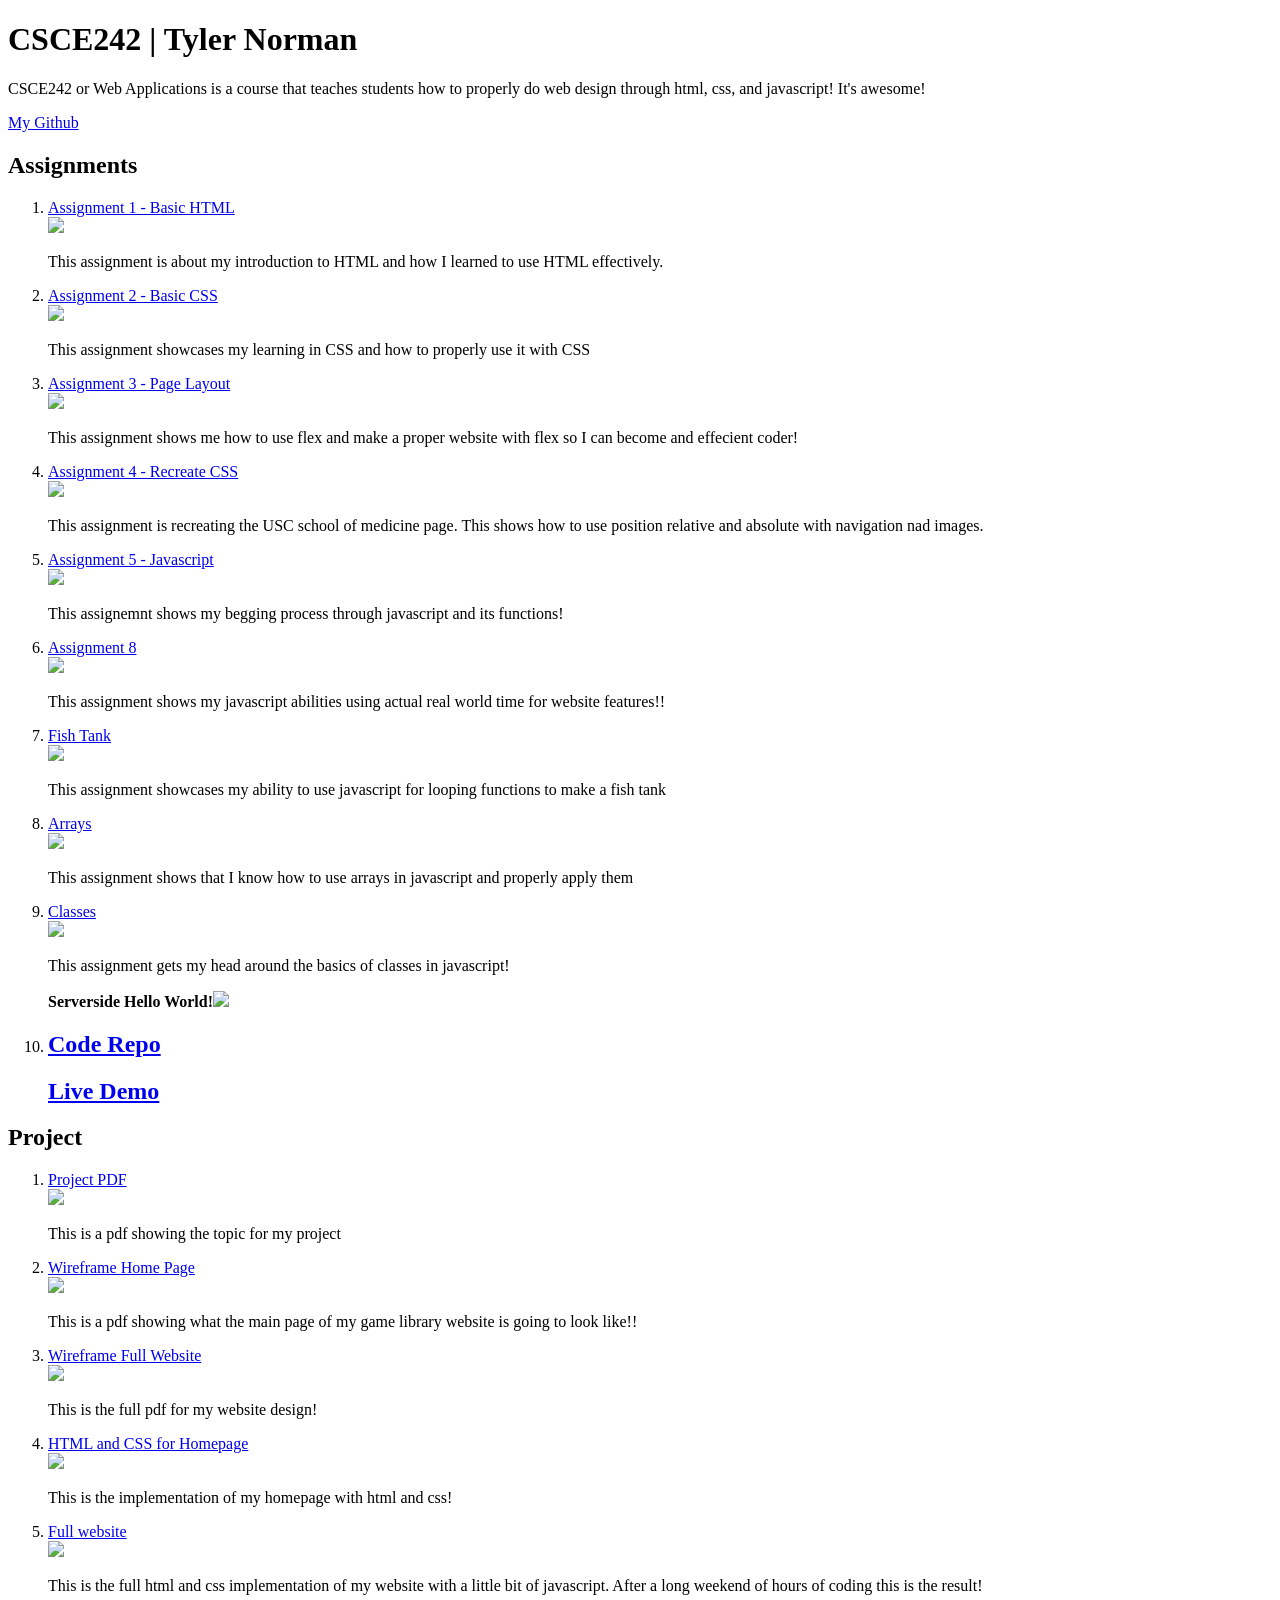
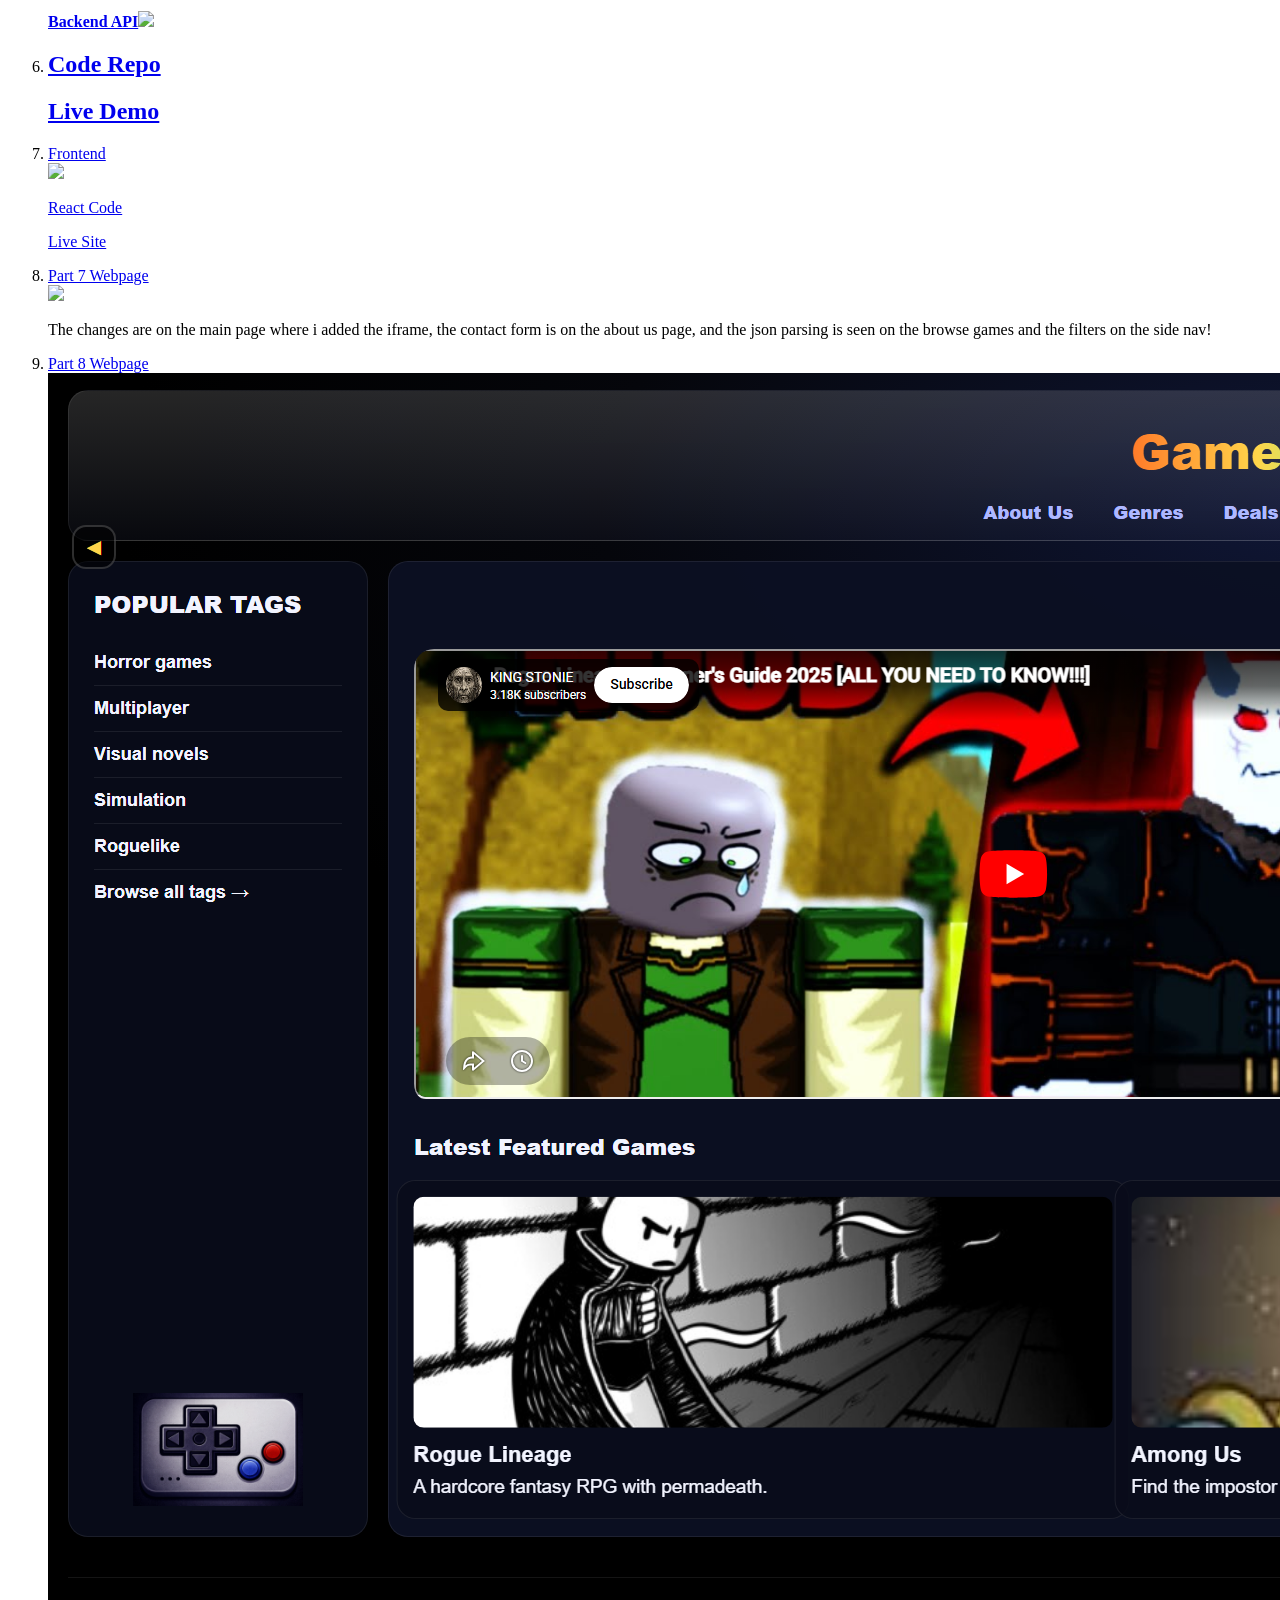
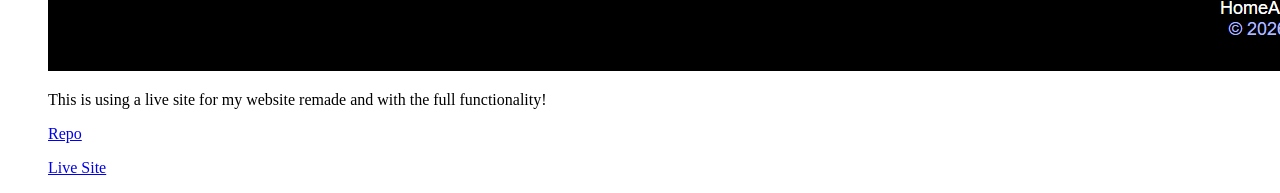
==== csce242-spring2026/index.html @ f4f1f01e "Finished" ====
<!DOCTYPE html>
<html lang="en">
    <head>
        <title>CSCE 242: Tyler Norman</title>
        <link rel="stylesheet" href="mainstyle.css">
    </head>
    <body>
        <div id="content">
        <h1 class="headers">CSCE242 | Tyler Norman</h1>
        <p class="description">CSCE242 or Web Applications is a course that teaches students how to properly do web design through html, css, and javascript! It's awesome!</p>
        <a id="github" href="https://github.com/XyuTheAscended/gamegrouper">My Github</a>
        <h2 class="headers">Assignments</h2>
        <div id="assignments">
        <ol class="assignmentlist">
            <section class="assignments"><li><a href="assignments/01-basic-html/index.html">Assignment 1 - Basic HTML</a></li>
            <img src="images/page1.png">
            <p>This assignment is about my introduction to HTML and how I learned to use HTML effectively.</p>
            </section>
            <section class="assignments"><li><a href="assignments/02-basic-css/index.html">Assignment 2 - Basic CSS</a></li>
            <img src="images/page2.png"> <p>This assignment showcases my learning in CSS and how to properly use it with CSS</p>
            </section>
            <section class="assignments"><li><a href="assignments/03-page-layout/index.html">Assignment 3 - Page Layout</a></li>
            <img src="images/page3.png"> <p>This assignment shows me how to use flex and make a proper website with flex so I can become and effecient coder!</p></section>
            <section class="assignments"><li><a href="assignments/04-RecreateCSS/index.html">Assignment 4 - Recreate CSS</a></li>
            <img src="images/page4.png"> <p>This assignment is recreating the USC school of medicine page. This shows how to use position relative and absolute with navigation nad images.</p></section>
            <section class="assignments"><li><a href="assignments/05-Javascript/index.html">Assignment 5 - Javascript</a></li>
            <img src="images/javascript.png"><p>This assignemnt shows my begging process through javascript and its functions!</p></section>
            <section class="assignments"><li><a href="assignments/08assignment/index.html">Assignment 8</a></li>
            <img src="images/assignment8.png"><p>This assignment shows my javascript abilities using actual real world time for website features!!</p></section>
            <section class="assignments"><li><a href="assignments/Fish-Tank/index.html">Fish Tank</a></li>
            <img src="images/fisht.png"><p>This assignment showcases my ability to use javascript for looping functions to make a fish tank</p></section>
            <section class="assignments"><li><a href="assignments/Arrays/index.html">Arrays</a></li>
            <img src="images/Arrays.png"><p>This assignment shows that I know how to use arrays in javascript and properly apply them</p></section>
            <section class="assignments"><li><a href="assignments/Classes/index.html">Classes</a></li><img src="images/Classes.png"><p>This assignment gets my head around the basics of classes in javascript!</p></section>
            <section class="assignments"><b>Serverside Hello World!</b><img src="images/Hello.png"><li><h1 class="Row"><a href="https://github.com/XyuTheAscended/demo_backend">Code Repo</a></h1><h1 class="Row"><a href="https://demo-backend-1-n8xs.onrender.com/">Live Demo</a></h1></li></section>
        </ol>
        </div>
        <h2 class="headers">Project</h2>
        <div id="projectparts">
            <ol id="projectlist">
            <section class="projects"><li><a href="project/part1/CSCE242 Topic.pdf">Project PDF</a></li><img src="images/topic.png"><p>This is a pdf showing the topic for my project</p></section>
            <section class="projects"><li><a href="project/part1/wireframe/Home Gaming site.pdf">Wireframe Home Page</a></li><img src="images/gamep1.png"><p>This is a pdf showing what the main page of my game library website is going to look like!!</p></section>
            <section class="projects"><li><a href="project/part1/wireframe/Full website.pdf">Wireframe Full Website</a></li><img src="images/gamep2.png"><p>This is the full pdf for my website design!</p></section>
            <section class="projects"><li><a href="project/part1/homepage/index.html">HTML and CSS for Homepage</a></li><img src="images/Gamegrouper.png"><p>This is the implementation of my homepage with html and css!</p></section>
            <section class="projects"><li><a href="project/part1/homepage/index.html">Full website</a></li><img src="images/complete.png"><p>This is the full html and css implementation of my website with a little bit of javascript. After a long weekend of hours of coding this is the result!</p></section>
            <section class="projects"><b><a href="https://github.com/XyuTheAscended/demo_backend">Backend API</a></b><img src="images/Hello.png"><li><h1 class="Row"><a href="https://github.com/XyuTheAscended/demo_backend">Code Repo</a></h1><h1 class="Row"><a href="https://demo-backend-1-n8xs.onrender.com/">Live Demo</a></h1></li></section>
            <section class="projects"><li><a href="https://github.com/XyuTheAscended/game_grouper">Frontend</a></li><img src="images/React.png"> <p><a href="https://github.com/XyuTheAscended/game_grouper">React Code</a></p><p><a href="https://xyutheascended.github.io/game_grouper/">Live Site</a></p></section>
            <section class="projects"><li><a href="project/part1/homepage/index.html">Part 7 Webpage</a></li><img src="images/part7.png"><p>The changes are on the main page where i added the iframe, the contact form is on the about us page, and the json parsing is seen on the browse games and the filters on the side nav!</p></section>
            <section class = "projects"><li><a href="https://xyutheascended.github.io/gamegrouper/">Part 8 Webpage</a></li><img src="images/part8.png"><p>This is using a live site for my website remade and with the full functionality!</p><p><a href="https://github.com/XyuTheAscended/gamegrouper">Repo</a></p><p><a href="https://xyutheascended.github.io/gamegrouper/">Live Site</a></p></section>
        </ol>
        </div>
        </div>
    </body>
</html>
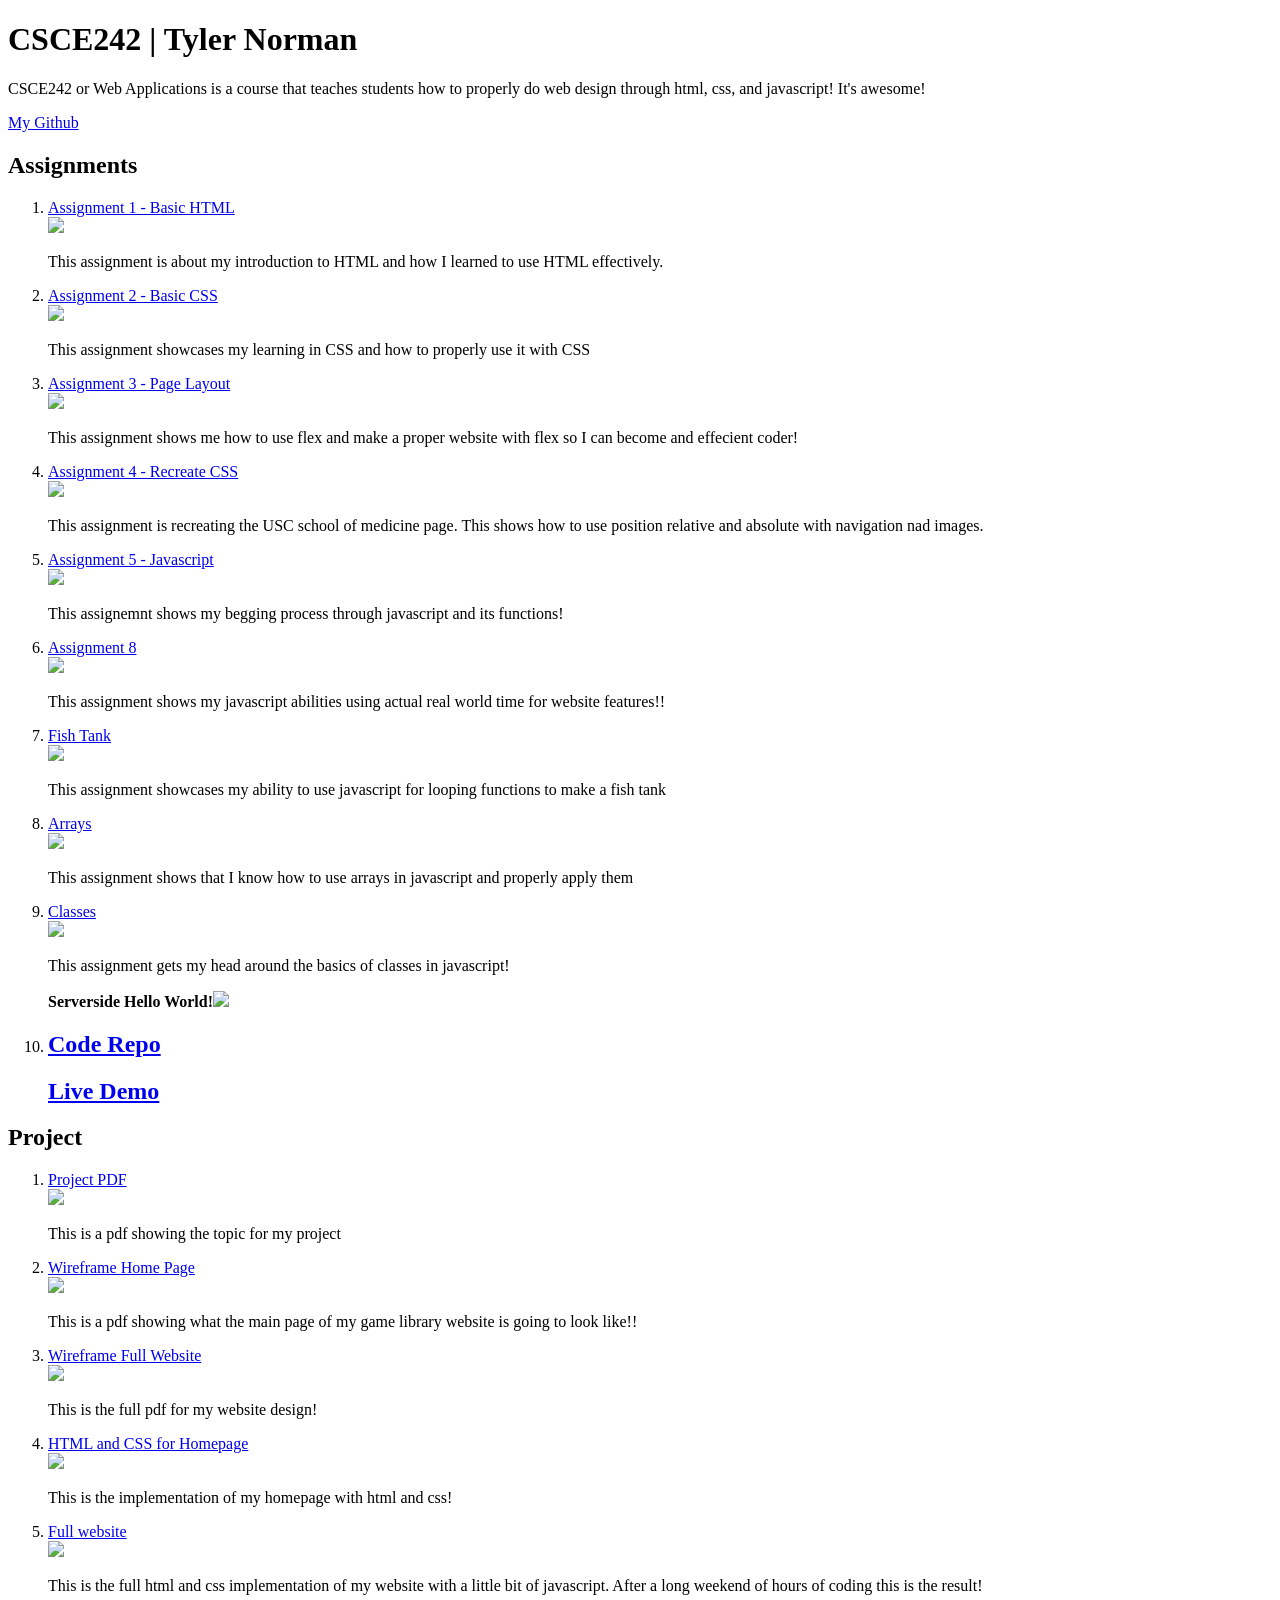
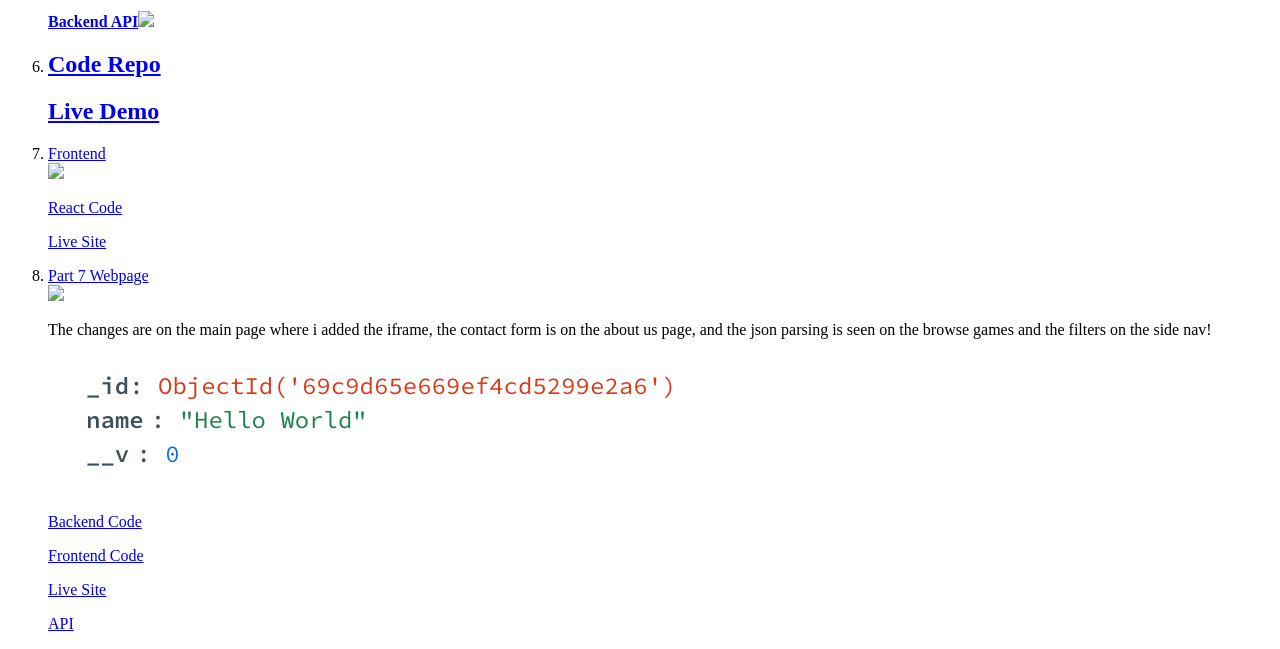
==== commit 64fa5008: "Finished" ====
--- a/csce242-spring2026/index.html
+++ b/csce242-spring2026/index.html
@@ -46,7 +46,7 @@
             <section class="projects"><b><a href="https://github.com/XyuTheAscended/demo_backend">Backend API</a></b><img src="images/Hello.png"><li><h1 class="Row"><a href="https://github.com/XyuTheAscended/demo_backend">Code Repo</a></h1><h1 class="Row"><a href="https://demo-backend-1-n8xs.onrender.com/">Live Demo</a></h1></li></section>
             <section class="projects"><li><a href="https://github.com/XyuTheAscended/game_grouper">Frontend</a></li><img src="images/React.png"> <p><a href="https://github.com/XyuTheAscended/game_grouper">React Code</a></p><p><a href="https://xyutheascended.github.io/game_grouper/">Live Site</a></p></section>
             <section class="projects"><li><a href="project/part1/homepage/index.html">Part 7 Webpage</a></li><img src="images/part7.png"><p>The changes are on the main page where i added the iframe, the contact form is on the about us page, and the json parsing is seen on the browse games and the filters on the side nav!</p></section>
-            <section class = "projects"><li><a href="https://xyutheascended.github.io/gamegrouper/">Part 8 Webpage</a></li><img src="images/part8.png"><p>This is using a live site for my website remade and with the full functionality!</p><p><a href="https://github.com/XyuTheAscended/gamegrouper">Repo</a></p><p><a href="https://xyutheascended.github.io/gamegrouper/">Live Site</a></p></section>
+            <section class = "projects"><img src="images/mongo.png"><p><a href="https://github.com/XyuTheAscended/demo_backend">Backend Code</a></p><p><a href="https://github.com/XyuTheAscended/gamegrouper">Frontend Code</a></p><p><a href="https://xyutheascended.github.io/gamegrouper/">Live Site</a></p><p><a href="https://demo-backend-1-1m09.onrender.com/">API</a></p></section>
         </ol>
         </div>
         </div>
